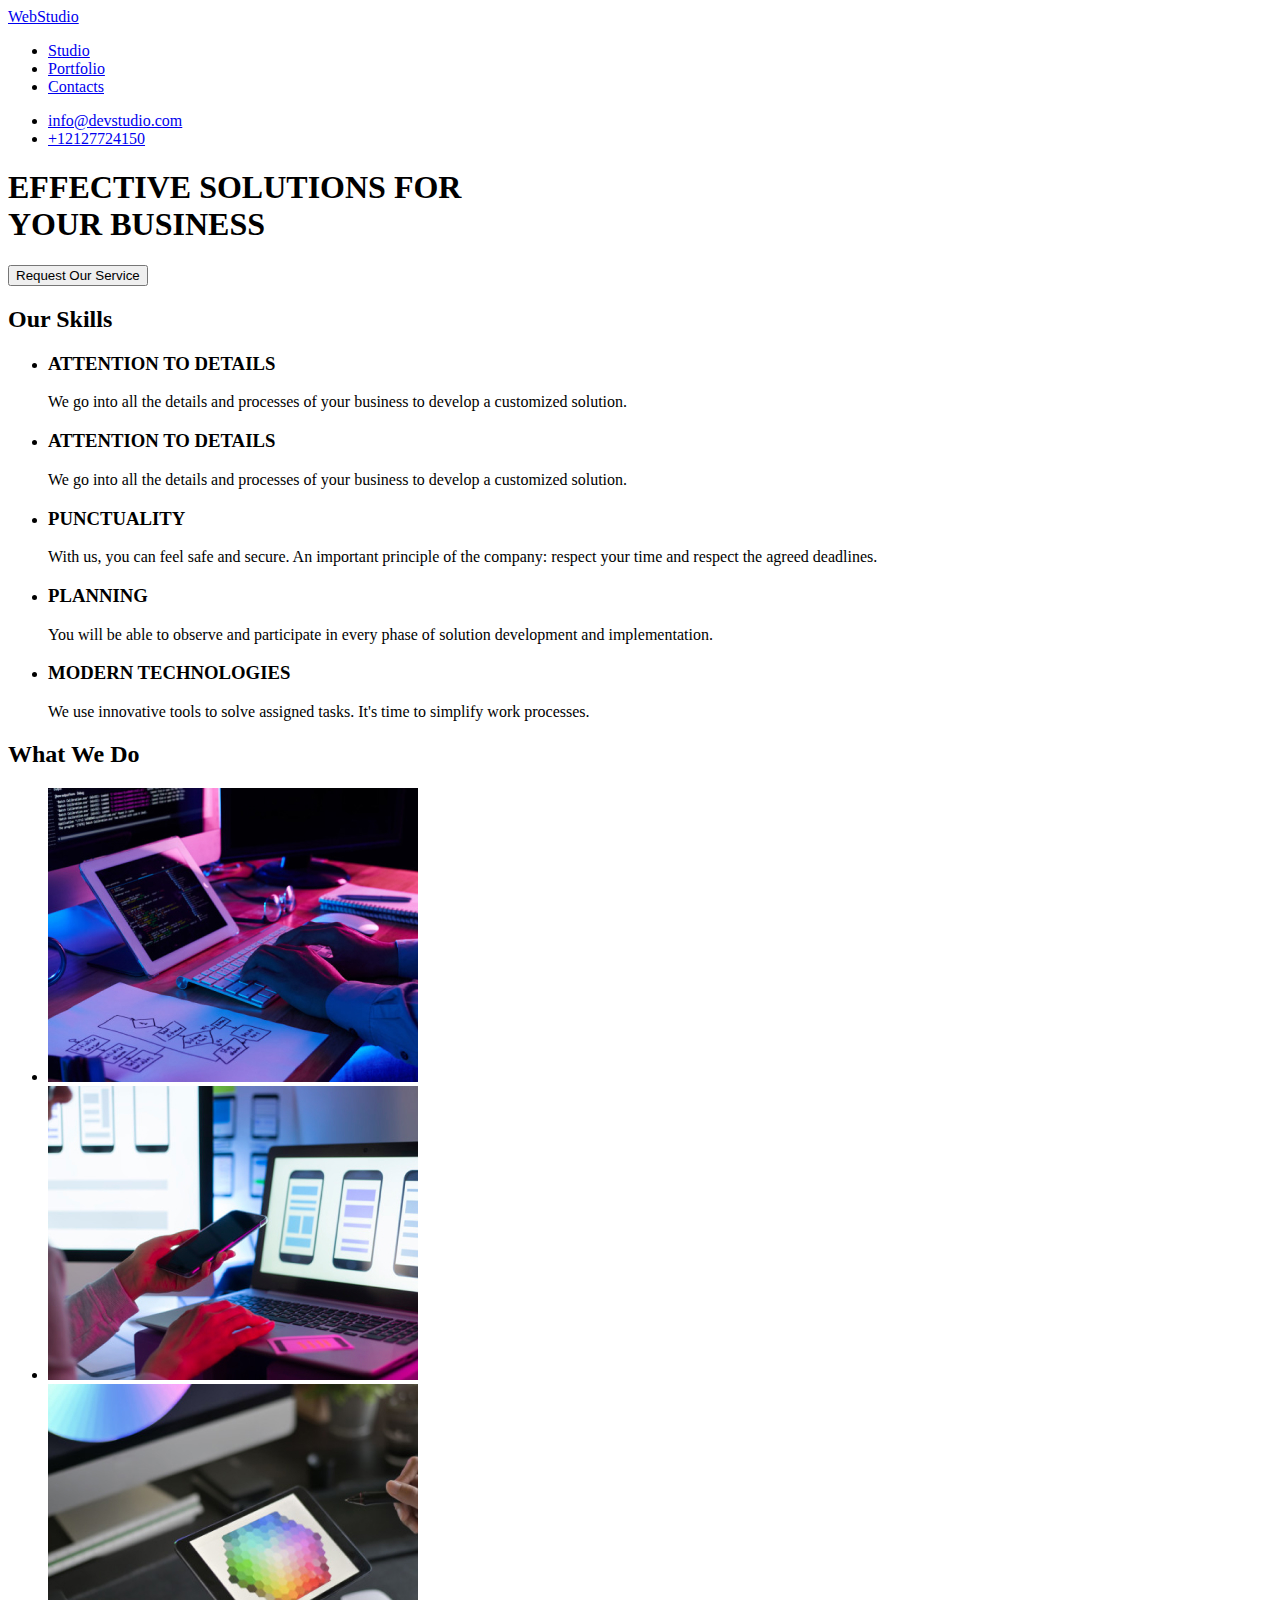
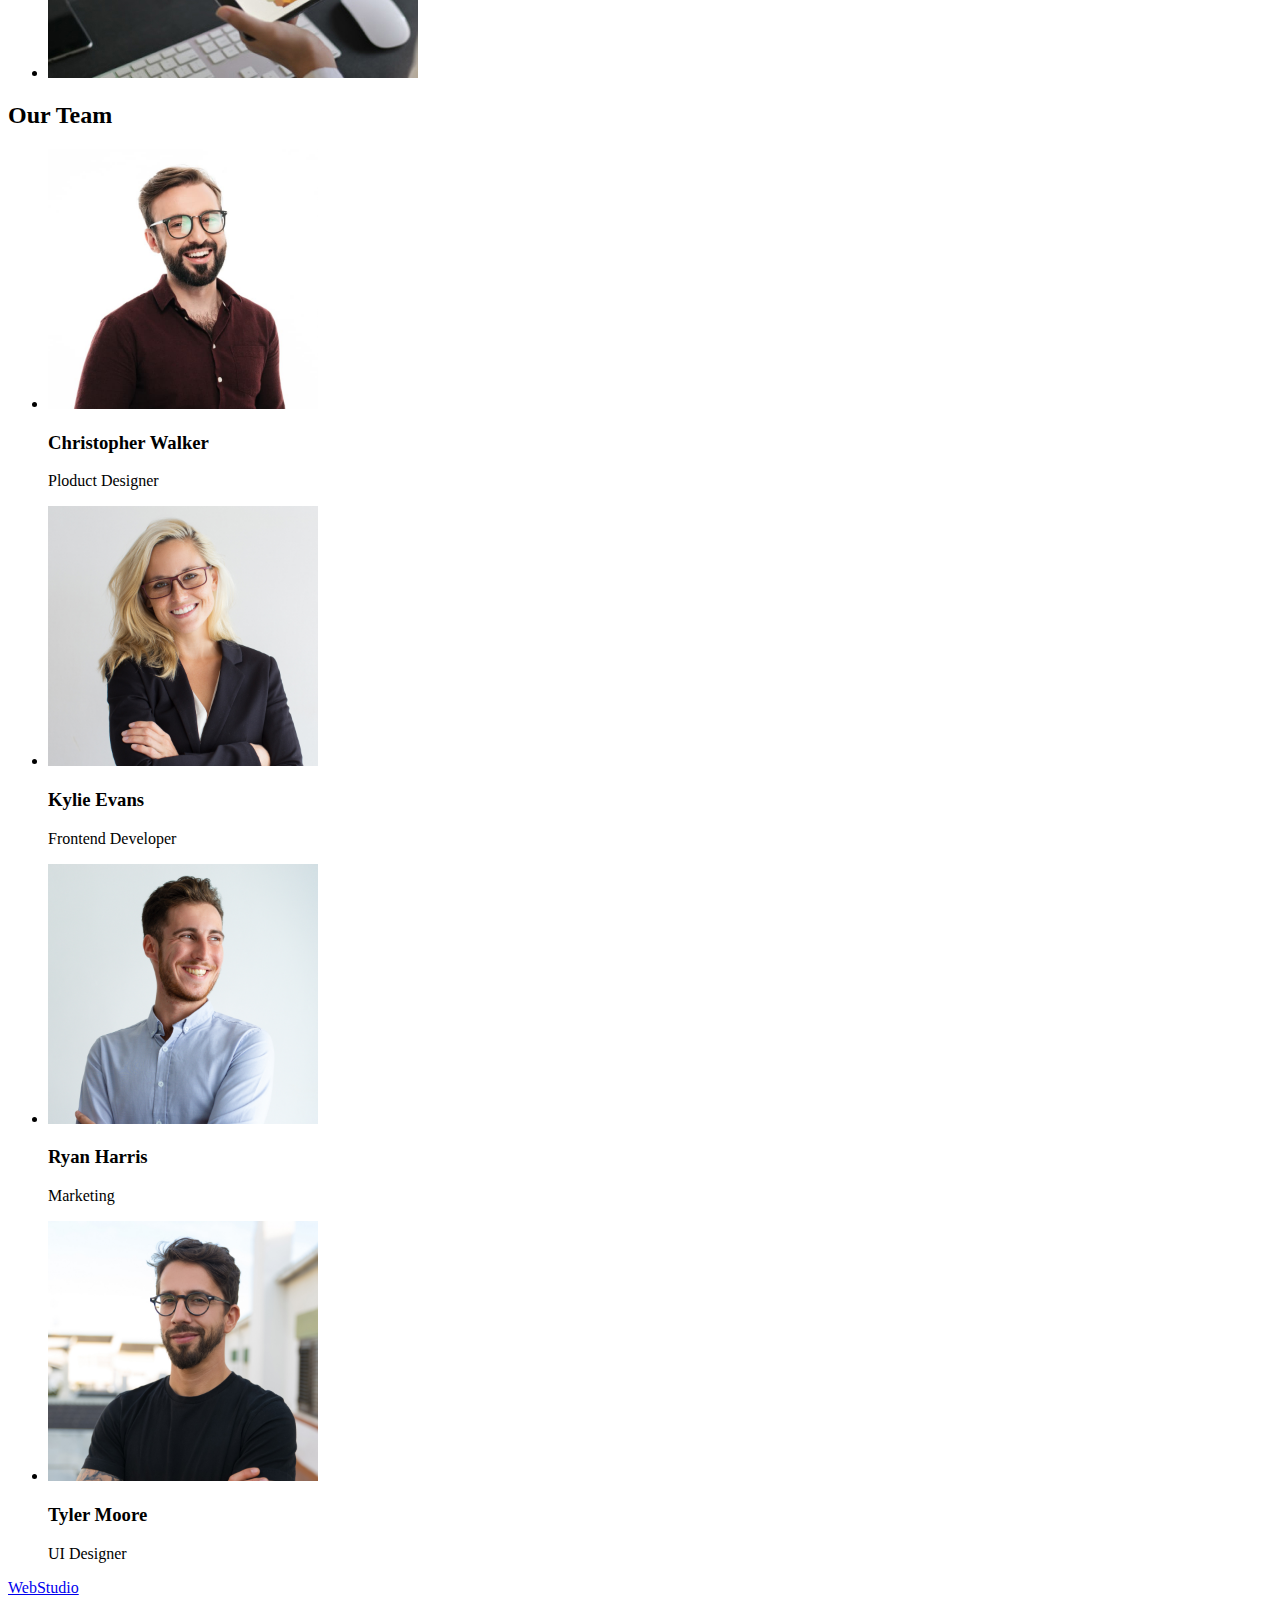
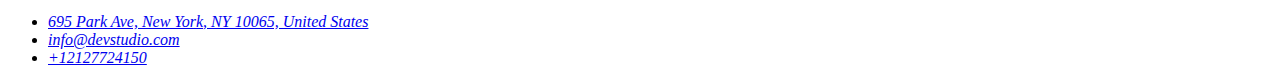
==== index.html @ 0bbe3603 "updated html file" ====
<!DOCTYPE html>
<html lang="en">
  <head>
    <meta charset="UTF-8" />
    <meta http-equiv="X-UA-Compatible" content="IE=edge" />
    <meta name="viewport" content="width=device-width, initial-scale=1.0" />
    <title>Document</title>
  </head>
  <body>
    <header>
      <a href="index.html">WebStudio</a>
      <nav>
        <!-- Navigation to other pages -->
        <ul>
          <li><a href="index.html">Studio</a></li>
          <li><a href="index.html">Portfolio</a></li>
          <li><a href="index.html">Contacts</a></li>
        </ul>
      </nav>
      <ul>
        <li><a href="mailto:info@devstudio.com">info@devstudio.com</a></li>
        <li><a href="tel:+12127724150">+12127724150</a></li>
      </ul>
    </header>
    <main>
      <section>
        <div>
          <h1>
            EFFECTIVE SOLUTIONS FOR <br />
            YOUR BUSINESS
          </h1>
          <button type="button">Request Our Service</button>
        </div>
      </section>
      <section>
        <h2>Our Skills</h2>
        <ul>
          <li>
            <h3>ATTENTION TO DETAILS</h3>
            <p>
              We go into all the details and processes of your business to
              develop a customized solution.
            </p>
          </li>

          <li>
            <h3>ATTENTION TO DETAILS</h3>
            <p>
              We go into all the details and processes of your business to
              develop a customized solution.
            </p>
          </li>
          <li>
            <h3>PUNCTUALITY</h3>
            <p>
              With us, you can feel safe and secure. An important principle of
              the company: respect your time and respect the agreed deadlines.
            </p>
          </li>
          <li>
            <h3>PLANNING</h3>
            <p>
              You will be able to observe and participate in every phase of
              solution development and implementation.
            </p>
          </li>
          <li>
            <h3>MODERN TECHNOLOGIES</h3>
            <p>
              We use innovative tools to solve assigned tasks. It's time to
              simplify work processes.
            </p>
          </li>
        </ul>
      </section>

      <section>
        <h2>What We Do</h2>
        <ul>
          <li><img src="images/img.jpg" alt="coding" width="370" /></li>
          <li><img src="images/box2.jpg" alt="phone testing" width="370" /></li>
          <li><img src="images/box3.jpg" alt="color palete" width="370" /></li>
        </ul>
      </section>

      <section>
        <h2>Our Team</h2>
        <ul>
          <li>
            <img
              src="images/productDesigner.jpg" alt="product designer" width="270"/>
            <h3>Christopher Walker</h3>
            <p>Ploduct Designer</p>
          </li>
          <li>
            <img
              src="images/frontentDev.jpg" alt="frontent developer" width="270"/>
            <h3>Kylie Evans</h3>
            <p>Frontend Developer</p>
          </li>
          <li>
            <img src="images/marketing.jpg" alt="marketing" width="270"/>
            <h3>Ryan Harris</h3>
            <p>Marketing</p>
          </li>
          <li>
            <img src="images/uiDesigner.jpg" alt="UI Designer" width="270"/>
            <h3>Tyler Moore</h3>
            <p>UI Designer</p>
          </li>
        </ul>
      </section>
    </main>
    <footer>
      <a href="index.html">WebStudio</a>
      <address>      
      <ul>
        <li><a href="https://goo.gl/maps/vmdEabcFhvJnFiz56">695 Park Ave, New York, NY 10065, United States</a></li>
        <li><a href="mailto:info@devstudio.com">info@devstudio.com</a></li>
        <li><a href="tel:+12127724150">+12127724150</a></li>
        
      </ul>
      </address>
    </footer>
  </body>
</html>
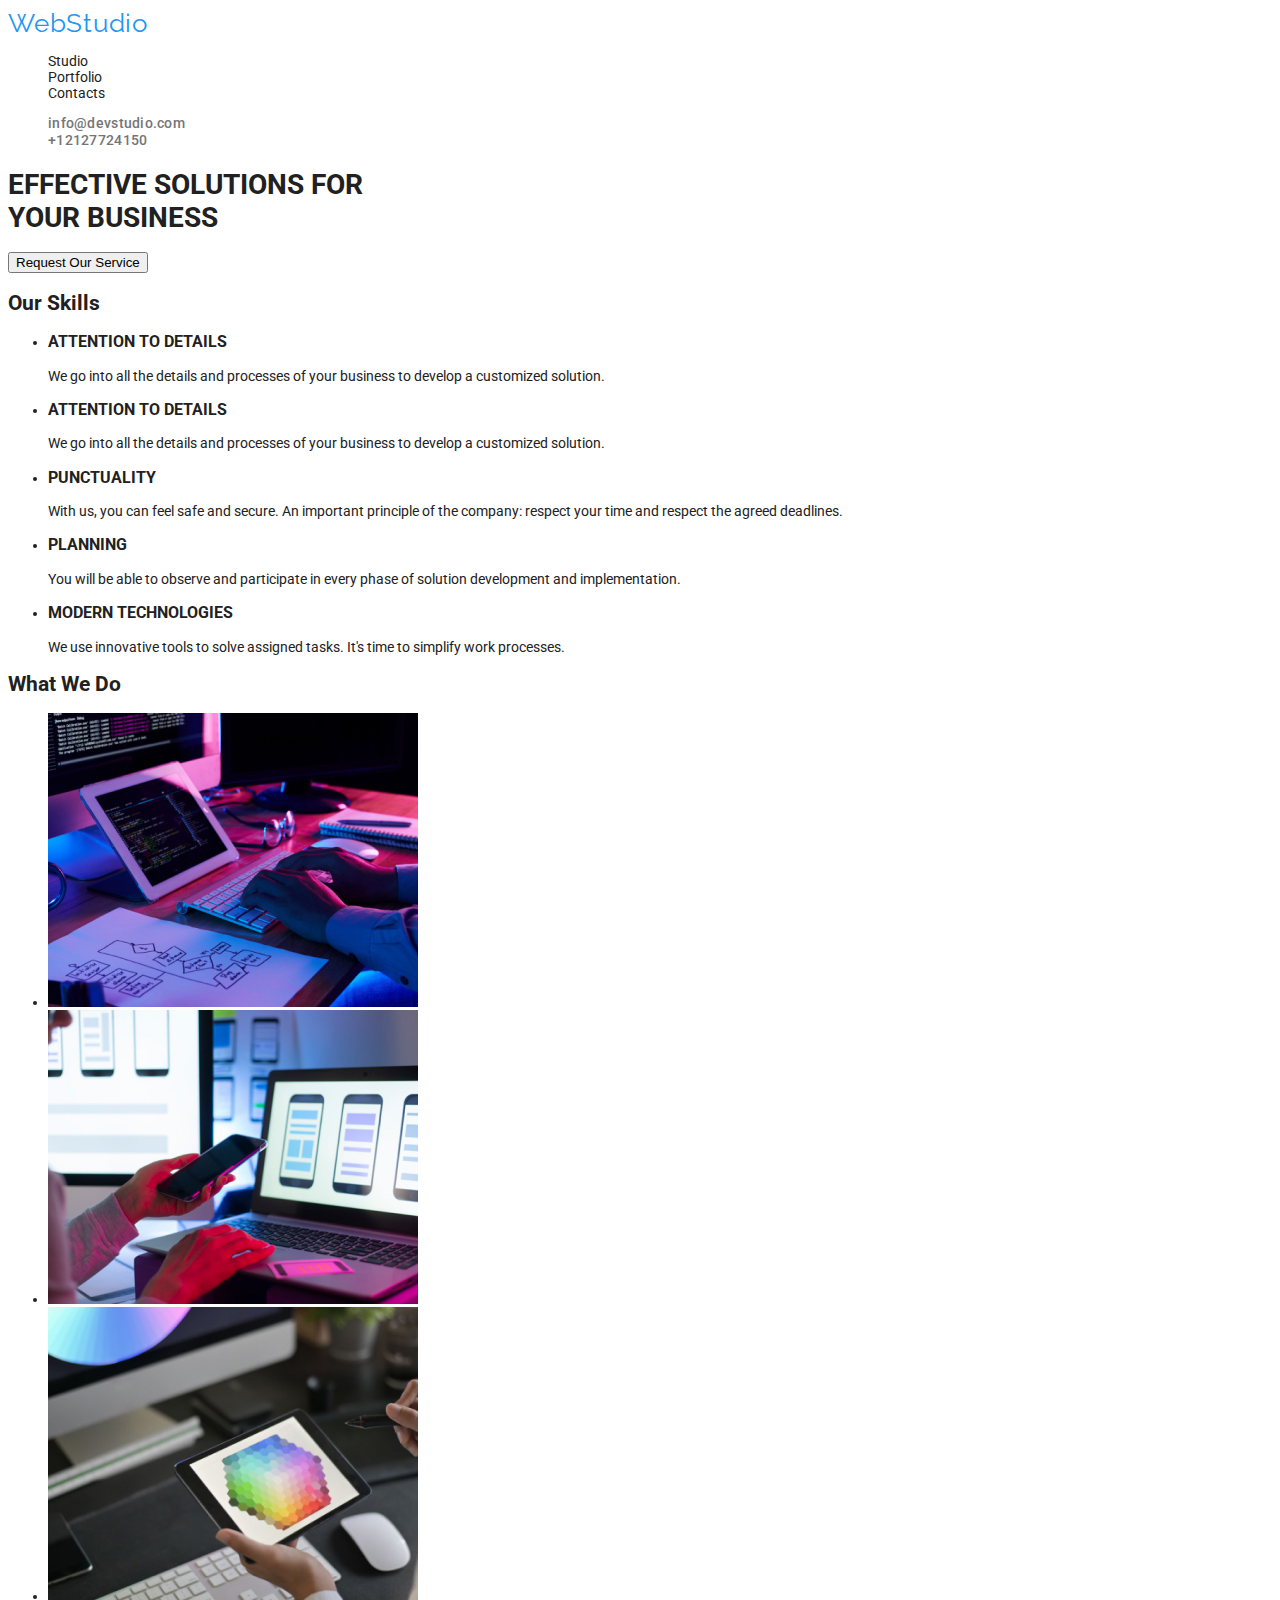
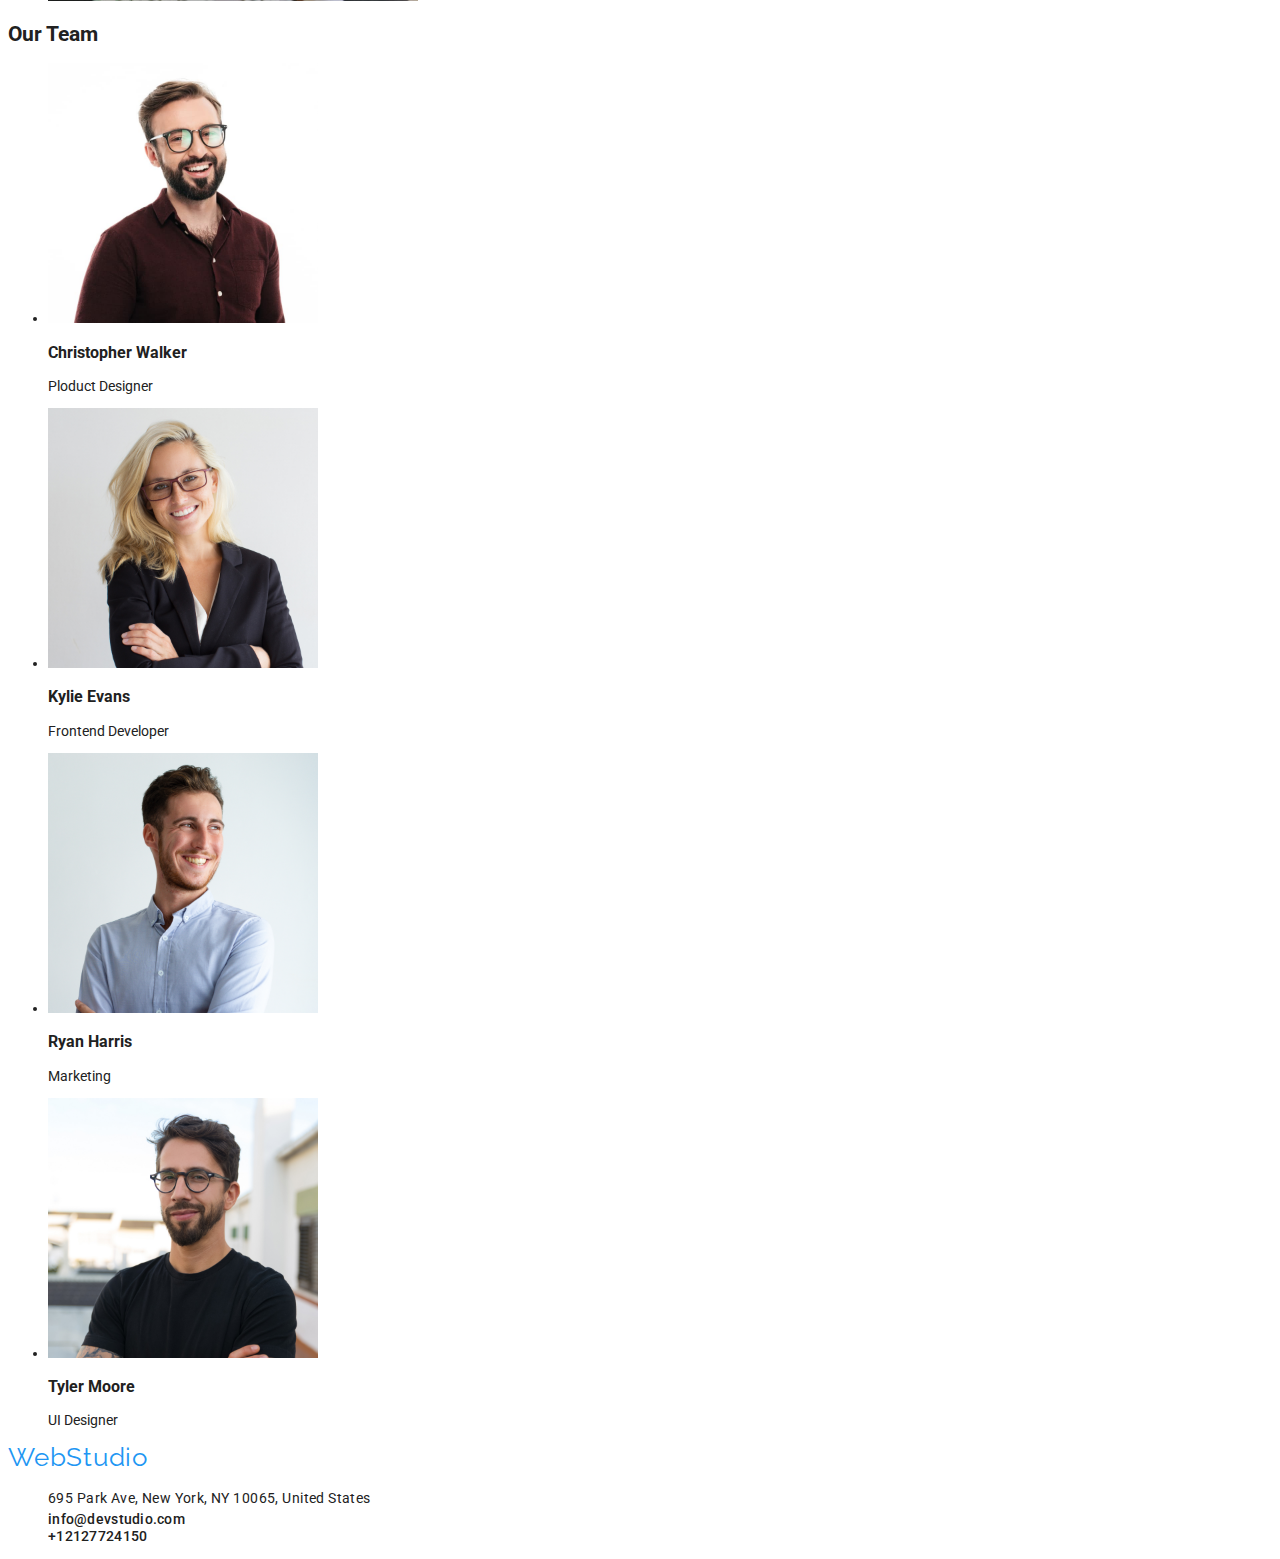
==== commit 2435f89a: "did customizations to css" ====
--- a/index.html
+++ b/index.html
@@ -4,22 +4,23 @@
     <meta charset="UTF-8" />
     <meta http-equiv="X-UA-Compatible" content="IE=edge" />
     <meta name="viewport" content="width=device-width, initial-scale=1.0" />
+    <link rel="stylesheet" href="css/styles.css">
     <title>Document</title>
   </head>
   <body>
     <header>
-      <a href="index.html">WebStudio</a>
+      <a href="index.html" class="webtudio-link">WebStudio</a>
       <nav>
         <!-- Navigation to other pages -->
-        <ul>
-          <li><a href="index.html">Studio</a></li>
-          <li><a href="index.html">Portfolio</a></li>
-          <li><a href="index.html">Contacts</a></li>
+        <ul class="menu">
+          <li><a href="index.html" class="menu-item">Studio</a></li>
+          <li><a href="portfolio.html" rel="noopener norefer" class="menu-item">Portfolio</a></li>
+          <li><a href="index.html" class="menu-item">Contacts</a></li>
         </ul>
       </nav>
-      <ul>
-        <li><a href="mailto:info@devstudio.com">info@devstudio.com</a></li>
-        <li><a href="tel:+12127724150">+12127724150</a></li>
+      <ul class="contact-info">
+        <li><a href="mailto:info@devstudio.com" class="contact-detail email">info@devstudio.com</a></li>
+        <li><a href="tel:+12127724150" class="contact-detail phone-number">+12127724150</a></li>
       </ul>
     </header>
     <main>
@@ -111,13 +112,14 @@
         </ul>
       </section>
     </main>
+
     <footer>
-      <a href="index.html">WebStudio</a>
+      <a href="index.html" class="webtudio-link">WebStudio</a>
       <address>      
-      <ul>
-        <li><a href="https://goo.gl/maps/vmdEabcFhvJnFiz56">695 Park Ave, New York, NY 10065, United States</a></li>
-        <li><a href="mailto:info@devstudio.com">info@devstudio.com</a></li>
-        <li><a href="tel:+12127724150">+12127724150</a></li>
+      <ul class="address-footer">
+        <li><a href="https://goo.gl/maps/vmdEabcFhvJnFiz56" class="address">695 Park Ave, New York, NY 10065, United States</a></li>
+        <li><a href="mailto:info@devstudio.com" class="contact-detail-footer">info@devstudio.com</a></li>
+        <li><a href="tel:+12127724150" class="contact-detail-footer">+12127724150</a></li>
         
       </ul>
       </address>
--- a/css/styles.css
+++ b/css/styles.css
@@ -0,0 +1,104 @@
+@import url('https://fonts.googleapis.com/css2?family=Raleway:wght@700&family=Roboto:wght@400;500;700;900&display=swap');
+
+:root{
+    --main-bg-color: #FFFFFF;
+    --main-color: #212121;
+    --main-heading-color: #FFFFFF;
+    --webstudio-color:#2196F3;
+    --contact-info-header: #757575;
+    --heading-bg-color: #2F303A;
+    --section-titles-color: #212121;
+    --our-team-bg-color: #F5F4FA;
+    --description-color:#757575;
+    --footer-bg-color: #2F303A;
+    --contact-info-footer:rgba(255, 255, 255, 0.6);
+    --address-footer-color: #FFFFFF;
+    --button-bg-color:#F5F4FA; 
+    --active-and-hover-color: #2196F3;
+
+
+
+}
+
+body{
+    background-color: var(--main-bg-color);
+    font-family: 'Roboto',sans-serif;
+    color: var(--main-color);
+    font-size: 14px;
+}
+
+/* MARK - header styling */
+
+.webtudio-link{
+    color: var(--webstudio-color);
+    text-decoration: none;
+    font-family: 'Raleway',sans-serif;
+    font-size: 26px;
+    line-height: 1.19;
+    letter-spacing: 0.03em;
+}
+.menu,
+.contact-info{
+    list-style-type: none;
+}
+.menu-item{
+    cursor: pointer;
+    text-decoration: none;
+    color: var(--main-color);
+}
+.menu-item:hover,
+.menu-item:active{
+    color: var(--active-and-hover-color);
+    font-weight: 500;
+    font-size: 14px;
+    line-height: 1.14;
+    letter-spacing: 0.02em;
+}
+.contact-detail{
+    text-decoration: none;
+    color: var(--contact-info-header);
+    font-weight: 500;
+    line-height: 1.14;
+    letter-spacing: 0.02em;
+}
+.contact-detail:hover{
+    color: var(--active-and-hover-color);
+}
+
+/* MARK - main styling */
+
+
+
+
+
+
+/* MARK - footer styling */
+
+.address-footer{
+    list-style-type: none;
+}
+
+/* I will keep the color of the address and contact dark so far becasue the bg color that I have now and the text color are both white..*/
+.address{
+    text-decoration: none;
+    font-weight: 400;
+    font-size: 14px;
+    line-height: 1.71;
+    letter-spacing: 0.03em;
+    color: var(--main-color);
+    font-style: normal;
+}
+
+.contact-detail-footer{
+    text-decoration: none;
+    color: var(--main-color);
+    font-weight: 500;
+    font-style: normal;
+    line-height: 1.14;
+    letter-spacing: 0.02em;
+
+}
+.contact-detail-footer:hover,
+.contact-detail-footer:active{
+    color: var(--active-and-hover-color);
+}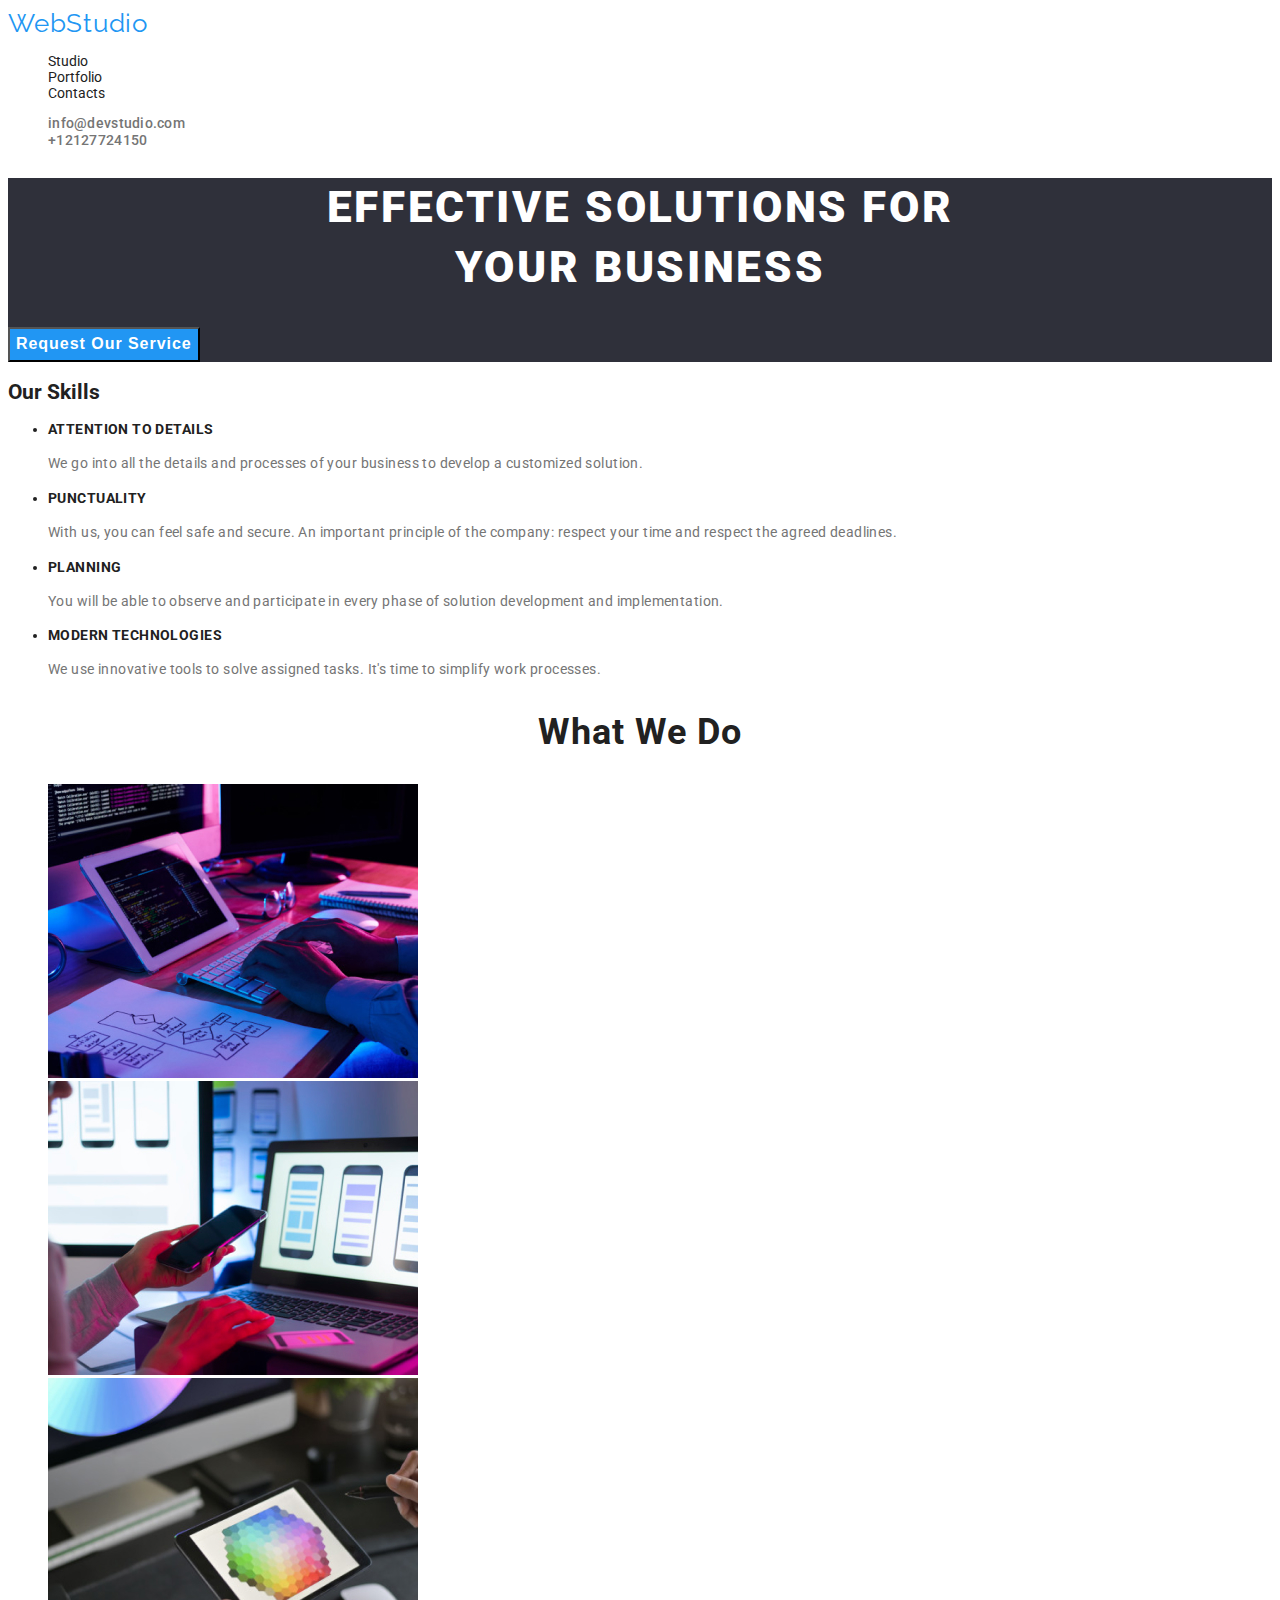
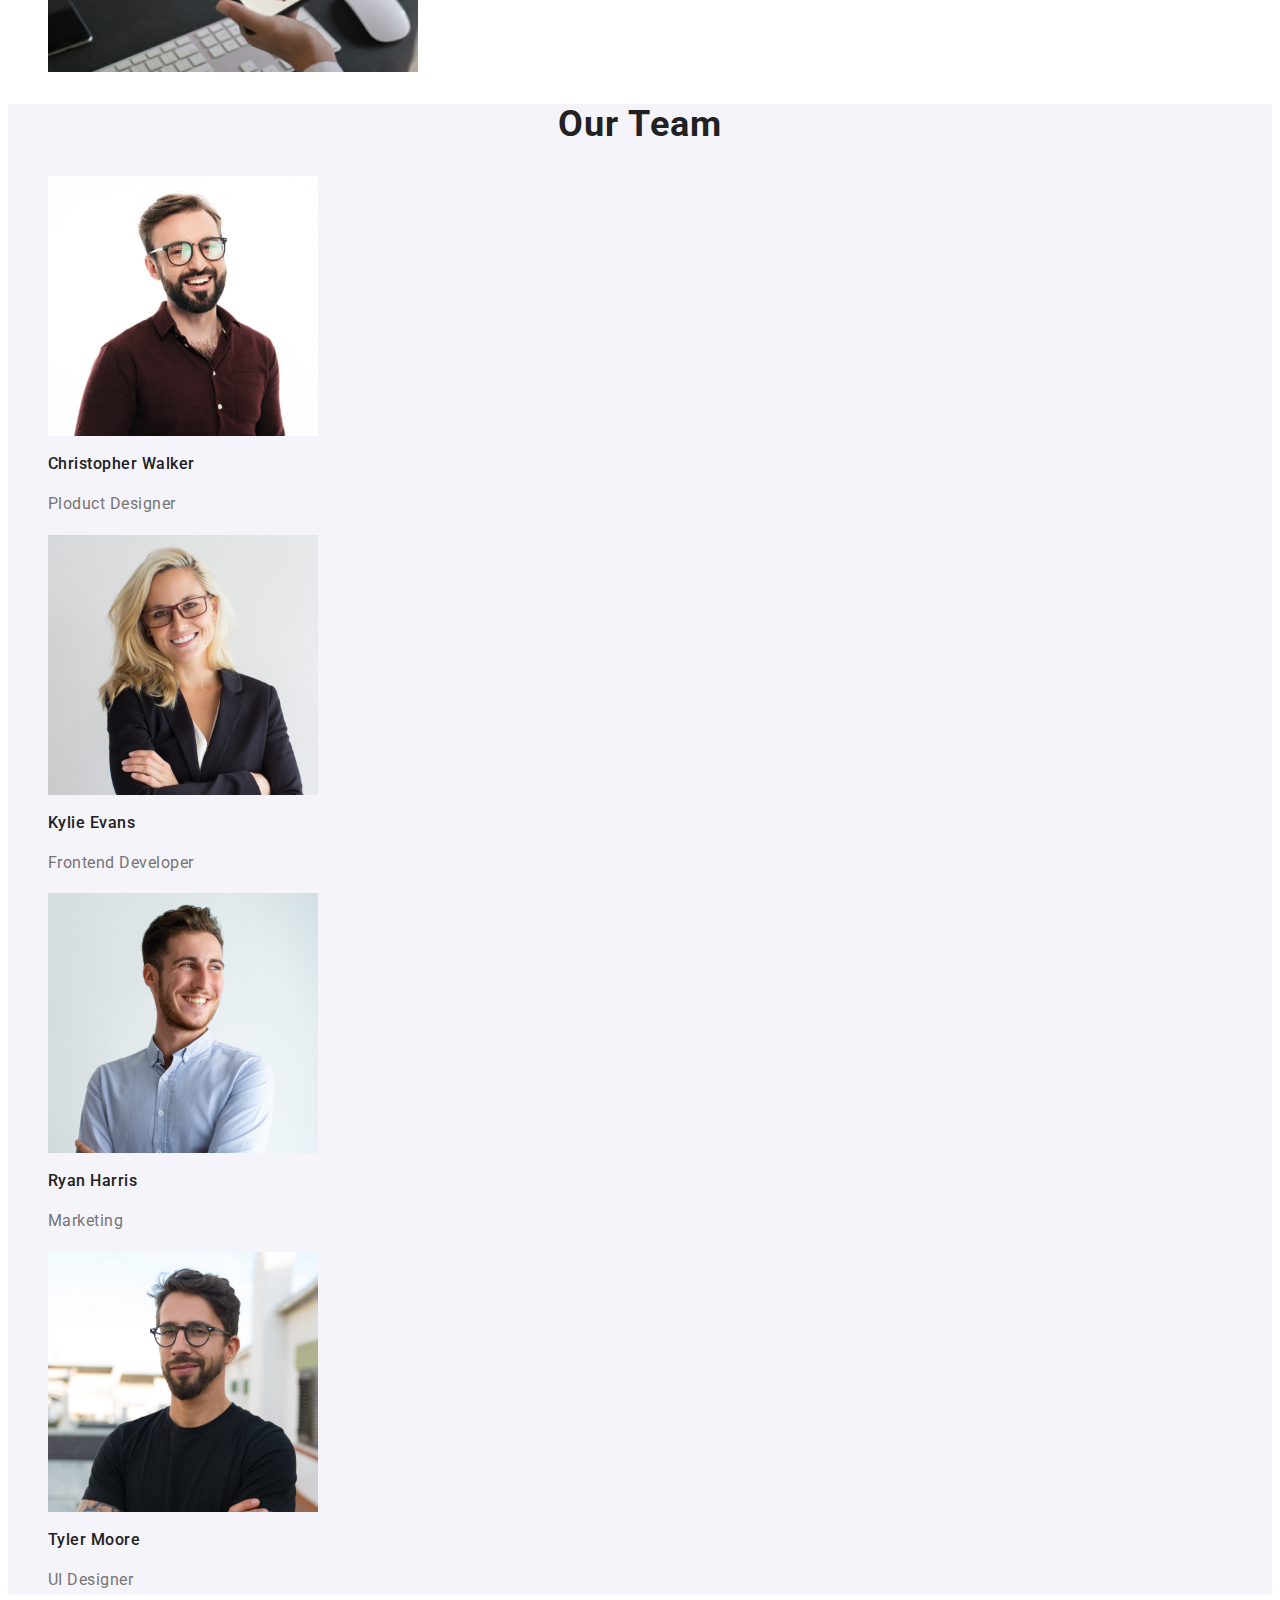
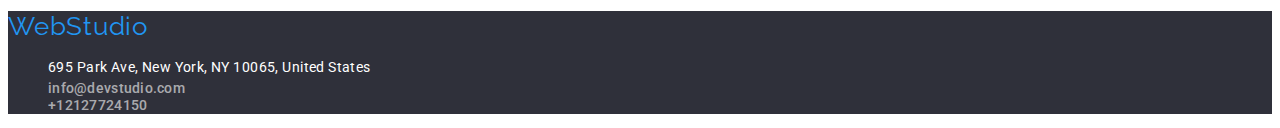
==== commit d070fb83: "css styling" ====
--- a/index.html
+++ b/index.html
@@ -25,49 +25,41 @@
     </header>
     <main>
       <section>
-        <div>
-          <h1>
+        <div class="title-div">
+          <h1 class="effective-solution-title">
             EFFECTIVE SOLUTIONS FOR <br />
             YOUR BUSINESS
           </h1>
-          <button type="button">Request Our Service</button>
+          <button type="button" class="request-our-service-button">Request Our Service</button>
         </div>
       </section>
-      <section>
+      <section class="our-skills-section">
         <h2>Our Skills</h2>
         <ul>
           <li>
-            <h3>ATTENTION TO DETAILS</h3>
-            <p>
-              We go into all the details and processes of your business to
-              develop a customized solution.
-            </p>
-          </li>
-
-          <li>
-            <h3>ATTENTION TO DETAILS</h3>
-            <p>
+            <h3 class="skills-title">ATTENTION TO DETAILS</h3>
+            <p class="skills-description">
               We go into all the details and processes of your business to
               develop a customized solution.
             </p>
           </li>
           <li>
-            <h3>PUNCTUALITY</h3>
-            <p>
+            <h3 class="skills-title">PUNCTUALITY</h3>
+            <p class="skills-description">
               With us, you can feel safe and secure. An important principle of
               the company: respect your time and respect the agreed deadlines.
             </p>
           </li>
           <li>
-            <h3>PLANNING</h3>
-            <p>
+            <h3 class="skills-title">PLANNING</h3>
+            <p class="skills-description">
               You will be able to observe and participate in every phase of
               solution development and implementation.
             </p>
           </li>
           <li>
-            <h3>MODERN TECHNOLOGIES</h3>
-            <p>
+            <h3 class="skills-title">MODERN TECHNOLOGIES</h3>
+            <p class="skills-description">
               We use innovative tools to solve assigned tasks. It's time to
               simplify work processes.
             </p>
@@ -76,44 +68,44 @@
       </section>
 
       <section>
-        <h2>What We Do</h2>
-        <ul>
+        <h2 class="what-we-do-title">What We Do</h2>
+        <ul class="what-we-do-images">
           <li><img src="images/img.jpg" alt="coding" width="370" /></li>
           <li><img src="images/box2.jpg" alt="phone testing" width="370" /></li>
           <li><img src="images/box3.jpg" alt="color palete" width="370" /></li>
         </ul>
       </section>
 
-      <section>
-        <h2>Our Team</h2>
-        <ul>
+      <section class="our-team-section">
+        <h2 class="our-team">Our Team</h2>
+        <ul class="our-team-list">
           <li>
             <img
               src="images/productDesigner.jpg" alt="product designer" width="270"/>
-            <h3>Christopher Walker</h3>
-            <p>Ploduct Designer</p>
+            <h3 class="team-member-name">Christopher Walker</h3>
+            <p class="profession">Ploduct Designer</p>
           </li>
           <li>
             <img
               src="images/frontentDev.jpg" alt="frontent developer" width="270"/>
-            <h3>Kylie Evans</h3>
-            <p>Frontend Developer</p>
+            <h3 class="team-member-name">Kylie Evans</h3>
+            <p class="profession">Frontend Developer</p>
           </li>
           <li>
             <img src="images/marketing.jpg" alt="marketing" width="270"/>
-            <h3>Ryan Harris</h3>
-            <p>Marketing</p>
+            <h3 class="team-member-name">Ryan Harris</h3>
+            <p class="profession">Marketing</p>
           </li>
           <li>
             <img src="images/uiDesigner.jpg" alt="UI Designer" width="270"/>
-            <h3>Tyler Moore</h3>
-            <p>UI Designer</p>
+            <h3 class="team-member-name">Tyler Moore</h3>
+            <p class="profession">UI Designer</p>
           </li>
         </ul>
       </section>
     </main>
 
-    <footer>
+    <footer class="footer">
       <a href="index.html" class="webtudio-link">WebStudio</a>
       <address>      
       <ul class="address-footer">
--- a/css/styles.css
+++ b/css/styles.css
@@ -5,6 +5,7 @@
     --main-color: #212121;
     --main-heading-color: #FFFFFF;
     --webstudio-color:#2196F3;
+    --request-studio-color:#FFFFFF;
     --contact-info-header: #757575;
     --heading-bg-color: #2F303A;
     --section-titles-color: #212121;
@@ -15,8 +16,7 @@
     --address-footer-color: #FFFFFF;
     --button-bg-color:#F5F4FA; 
     --active-and-hover-color: #2196F3;
-
-
+    --white-text-color: #FFFFFF;
 
 }
 
@@ -66,39 +66,152 @@
 }
 
 /* MARK - main styling */
-
-
-
-
+.title-div{
+    background-color: var(--heading-bg-color);
+}
+.effective-solution-title {
+    /* color: var(--main-heading-color) */
+    font-weight: 900;
+    font-size: 44px;
+    line-height: 1.36;
+    text-align: center;
+    letter-spacing: 0.06em;
+    text-transform: uppercase;
+    color: var(--main-heading-color);
+}
+
+.request-our-service-button {
+    font-weight: 700;
+    font-size: 16px;
+    line-height: 1.8;
+    text-align: center;
+    letter-spacing: 0.06em;
+    background-color: var(--webstudio-color);
+    color: var(--request-studio-color);
+}
+
+.request-our-service-button:hover {
+    cursor: pointer;
+}
+
+.skills-title {
+    font-weight: 700;
+    font-size: 14px;
+    line-height: 1.14;
+    letter-spacing: 0.03em;
+    text-transform: uppercase;
+
+}
+
+.skills-description {
+    font-weight: 400;
+    font-size: 14px;
+    line-height: 1.7;
+    letter-spacing: 0.03em;
+    color: var(--description-color);
+}
+
+.what-we-do-title,
+.our-team{
+    font-weight: 700;
+    font-size: 36px;
+    line-height: 1.16;
+    text-align: center;
+    letter-spacing: 0.03em;
+}
+.what-we-do-images{
+    list-style-type: none;
+}
+
+.our-team-section{
+    background-color: var(--our-team-bg-color);
+}
+.our-team-list{
+    list-style-type: none;
+}
+
+.team-member-name{
+    font-weight: 500;
+    font-size: 16px;
+    line-height: 1.18;
+    letter-spacing: 0.03em;
+}
+.profession{
+    font-weight: 400;
+    font-size: 16px;
+    line-height: 1.8;
+    letter-spacing: 0.03em;
+    color: var(--description-color)
+}
 
 
 /* MARK - footer styling */
-
+.footer{
+    background-color: var(--footer-bg-color);
+}
 .address-footer{
     list-style-type: none;
 }
 
-/* I will keep the color of the address and contact dark so far becasue the bg color that I have now and the text color are both white..*/
 .address{
     text-decoration: none;
     font-weight: 400;
     font-size: 14px;
     line-height: 1.71;
     letter-spacing: 0.03em;
-    color: var(--main-color);
+    color: var(--address-footer-color);
     font-style: normal;
 }
 
 .contact-detail-footer{
     text-decoration: none;
-    color: var(--main-color);
     font-weight: 500;
     font-style: normal;
     line-height: 1.14;
     letter-spacing: 0.02em;
+    color: var(--contact-info-footer);
 
 }
 .contact-detail-footer:hover,
 .contact-detail-footer:active{
     color: var(--active-and-hover-color);
+}
+
+
+/* MARK -> PORTFOLIO PAGE */
+
+
+.button-choices{
+    list-style-type: none;
+}
+
+.button-item{
+    background-color: var(--button-bg-color);
+    font-style: normal;
+    font-weight: 500;
+    font-size: 16px;
+    line-height: 1.62;
+    text-align: center;
+    letter-spacing: 0.03em;
+}
+.button-item:hover{
+    background-color: var(--active-and-hover-color);
+    color: var(--white-text-color);
+}
+.projects{
+    list-style-type: none;
+}
+
+.project-example{
+    font-weight: 700;
+    font-size: 18px;
+    line-height: 2;
+    letter-spacing: 0.06em;
+}
+.project-title {
+    font-weight: 400;
+    font-size: 16px;
+    line-height: 1.87;
+    letter-spacing: 0.03em;
+    color: var(--description-color);
 }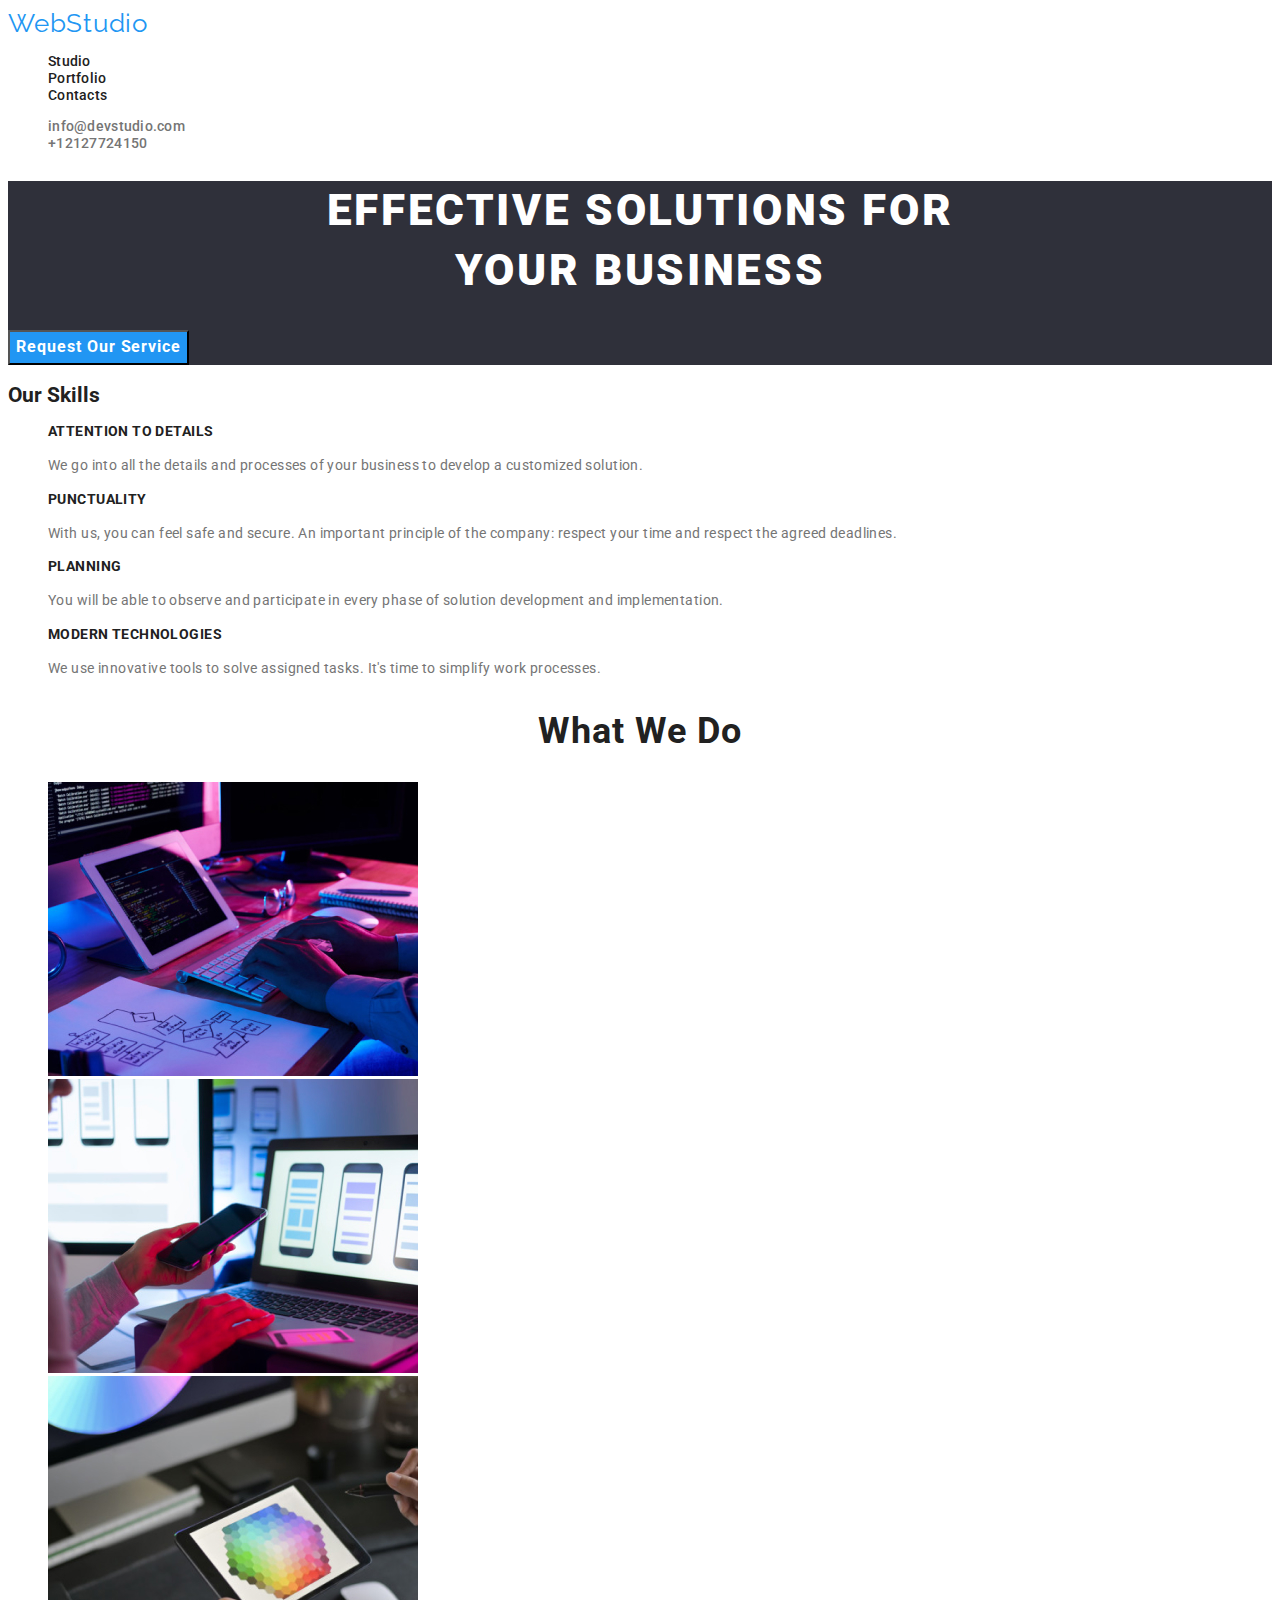
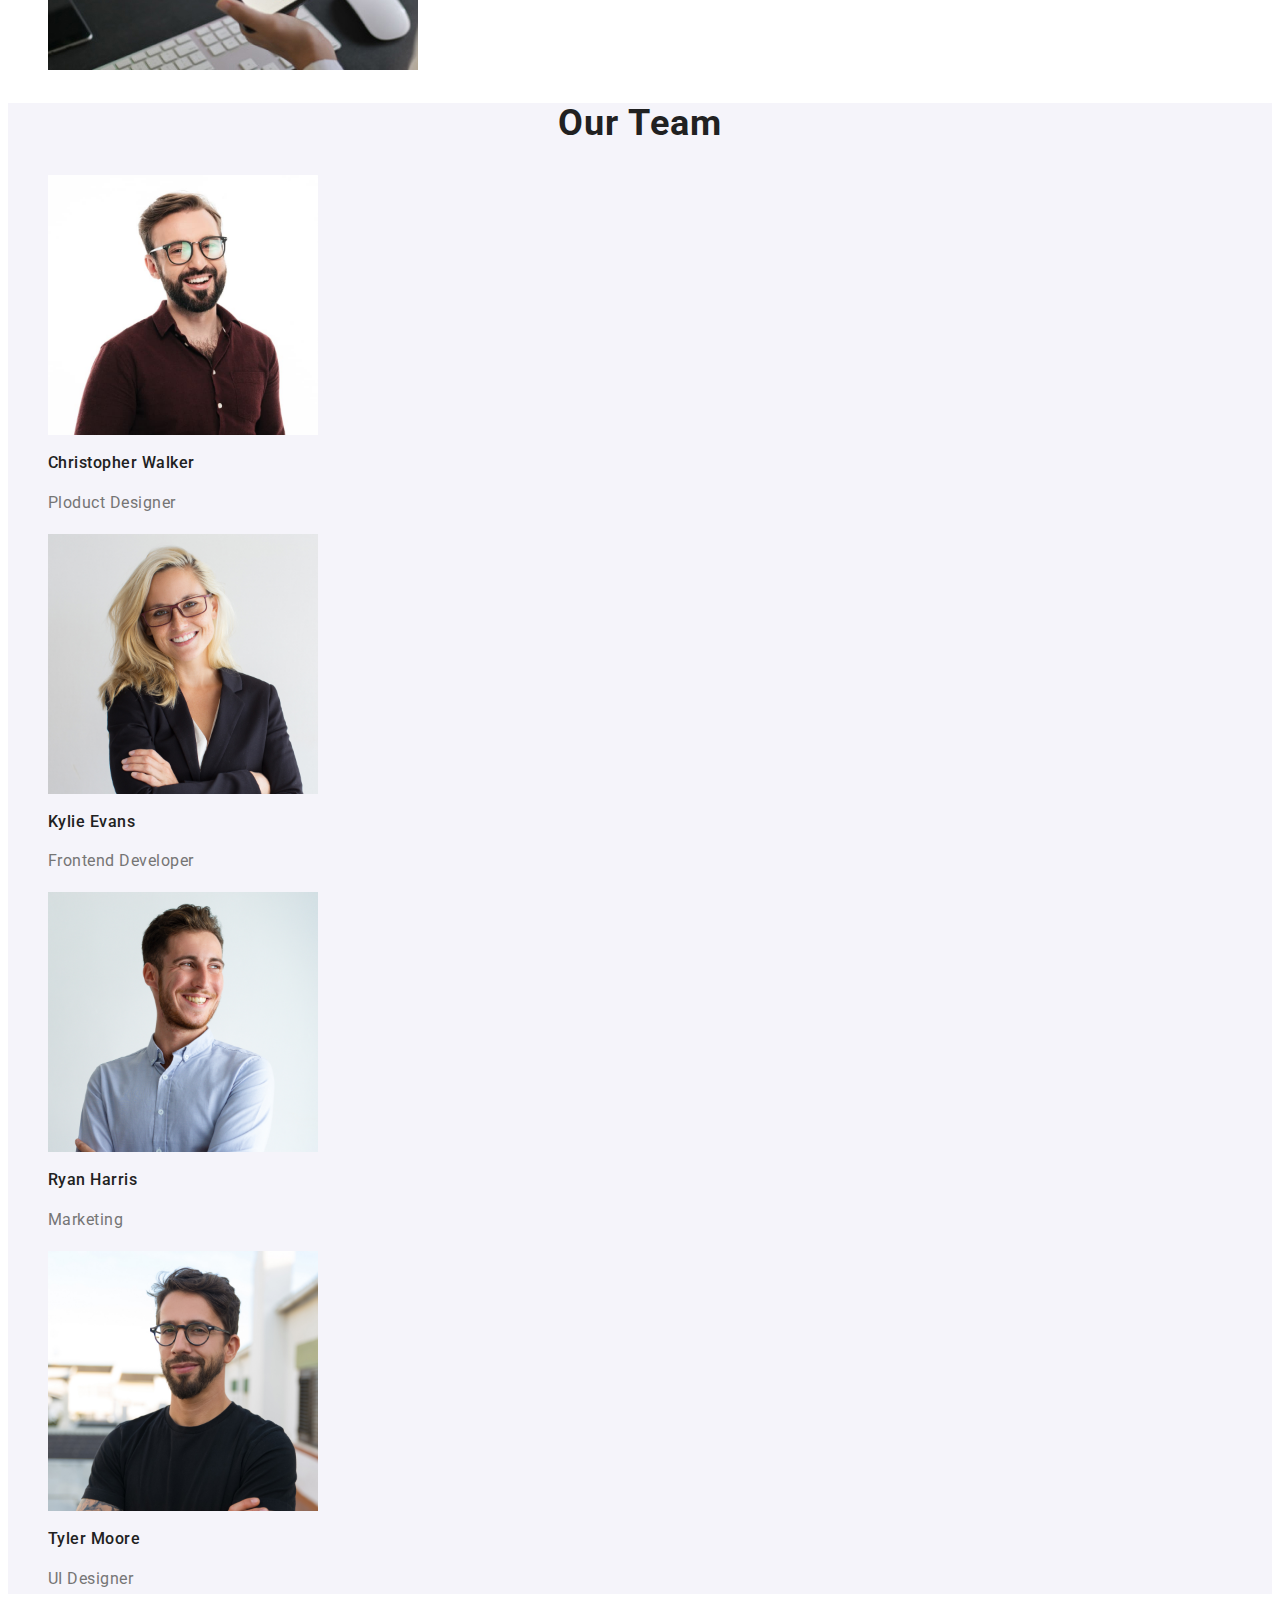
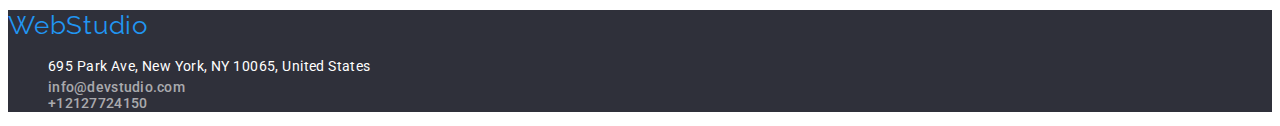
==== commit b46263c6: "link" ====
--- a/index.html
+++ b/index.html
@@ -13,9 +13,9 @@
       <nav>
         <!-- Navigation to other pages -->
         <ul class="menu">
-          <li><a href="index.html" class="menu-item">Studio</a></li>
-          <li><a href="portfolio.html" rel="noopener norefer" class="menu-item">Portfolio</a></li>
-          <li><a href="index.html" class="menu-item">Contacts</a></li>
+          <li class="nav-link-current"><a href="index.html" class="menu-item">Studio</a></li>
+          <li class="nav-link-current"><a href="portfolio.html" rel="noopener norefer" class="menu-item">Portfolio</a></li>
+          <li class="nav-link-current"><a href="index.html" class="menu-item">Contacts</a></li>
         </ul>
       </nav>
       <ul class="contact-info">
--- a/css/styles.css
+++ b/css/styles.css
@@ -25,6 +25,10 @@
     font-family: 'Roboto',sans-serif;
     color: var(--main-color);
     font-size: 14px;
+    font-weight: 400;
+}
+ul{
+    list-style-type: none;
 }
 
 /* MARK - header styling */
@@ -37,31 +41,34 @@
     line-height: 1.19;
     letter-spacing: 0.03em;
 }
-.menu,
-.contact-info{
-    list-style-type: none;
-}
+
 .menu-item{
     cursor: pointer;
     text-decoration: none;
     color: var(--main-color);
+    font-weight: 500;
+    font-size: 14px;
+    line-height: 1.14;
+    letter-spacing: 0.02em;
 }
 .menu-item:hover,
-.menu-item:active{
-    color: var(--active-and-hover-color);
-    font-weight: 500;
-    font-size: 14px;
+.menu-item:focus{
+    color: var(--active-and-hover-color);
+   
+}
+.nav-link-current:active{
+    color: var(--active-and-hover-color);
+}
+
+.contact-detail{
+    text-decoration: none;
+    color: var(--contact-info-header);
+    font-weight: 500;
     line-height: 1.14;
     letter-spacing: 0.02em;
 }
-.contact-detail{
-    text-decoration: none;
-    color: var(--contact-info-header);
-    font-weight: 500;
-    line-height: 1.14;
-    letter-spacing: 0.02em;
-}
-.contact-detail:hover{
+.contact-detail:hover,
+.contact-detail:focus{
     color: var(--active-and-hover-color);
 }
 
@@ -81,6 +88,7 @@
 }
 
 .request-our-service-button {
+    font-family: 'Roboto', sans-serif;
     font-weight: 700;
     font-size: 16px;
     line-height: 1.8;
@@ -90,7 +98,8 @@
     color: var(--request-studio-color);
 }
 
-.request-our-service-button:hover {
+.request-our-service-button:hover,
+.request-our-service-button:focus{
     cursor: pointer;
 }
 
@@ -104,7 +113,7 @@
 }
 
 .skills-description {
-    font-weight: 400;
+    
     font-size: 14px;
     line-height: 1.7;
     letter-spacing: 0.03em;
@@ -112,23 +121,20 @@
 }
 
 .what-we-do-title,
-.our-team{
+.our-team,
+.portfolio-projects-title{
     font-weight: 700;
     font-size: 36px;
     line-height: 1.16;
     text-align: center;
     letter-spacing: 0.03em;
 }
-.what-we-do-images{
-    list-style-type: none;
-}
+
 
 .our-team-section{
     background-color: var(--our-team-bg-color);
 }
-.our-team-list{
-    list-style-type: none;
-}
+
 
 .team-member-name{
     font-weight: 500;
@@ -137,7 +143,7 @@
     letter-spacing: 0.03em;
 }
 .profession{
-    font-weight: 400;
+   
     font-size: 16px;
     line-height: 1.8;
     letter-spacing: 0.03em;
@@ -149,13 +155,10 @@
 .footer{
     background-color: var(--footer-bg-color);
 }
-.address-footer{
-    list-style-type: none;
-}
+
 
 .address{
     text-decoration: none;
-    font-weight: 400;
     font-size: 14px;
     line-height: 1.71;
     letter-spacing: 0.03em;
@@ -173,7 +176,8 @@
 
 }
 .contact-detail-footer:hover,
-.contact-detail-footer:active{
+.contact-detail-footer:active,
+.contact-detail-footer:focus{
     color: var(--active-and-hover-color);
 }
 
@@ -181,25 +185,21 @@
 /* MARK -> PORTFOLIO PAGE */
 
 
-.button-choices{
-    list-style-type: none;
-}
 
 .button-item{
     background-color: var(--button-bg-color);
-    font-style: normal;
+    font-family: 'Roboto', sans-serif;
     font-weight: 500;
     font-size: 16px;
     line-height: 1.62;
     text-align: center;
     letter-spacing: 0.03em;
 }
-.button-item:hover{
+.button-item:hover,
+.button-item:focus{
     background-color: var(--active-and-hover-color);
     color: var(--white-text-color);
-}
-.projects{
-    list-style-type: none;
+    cursor: pointer;
 }
 
 .project-example{
@@ -209,7 +209,6 @@
     letter-spacing: 0.06em;
 }
 .project-title {
-    font-weight: 400;
     font-size: 16px;
     line-height: 1.87;
     letter-spacing: 0.03em;
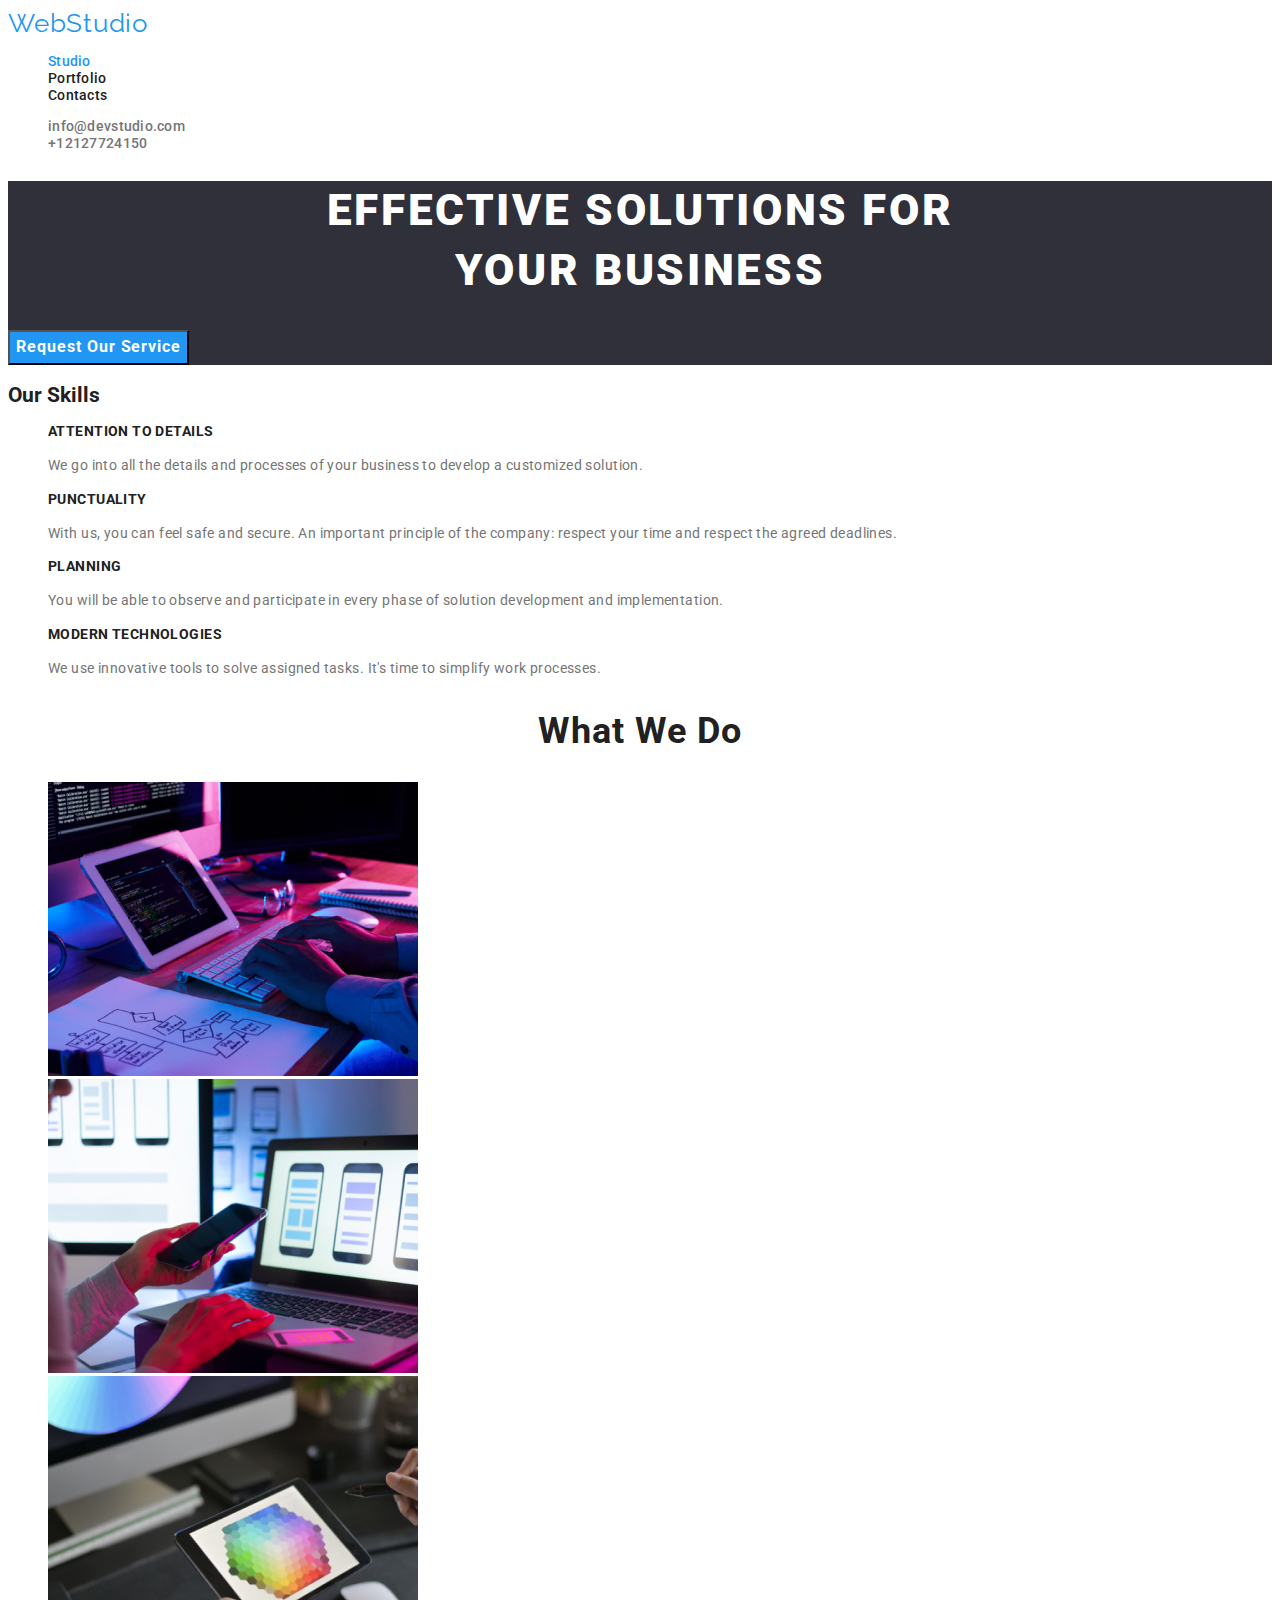
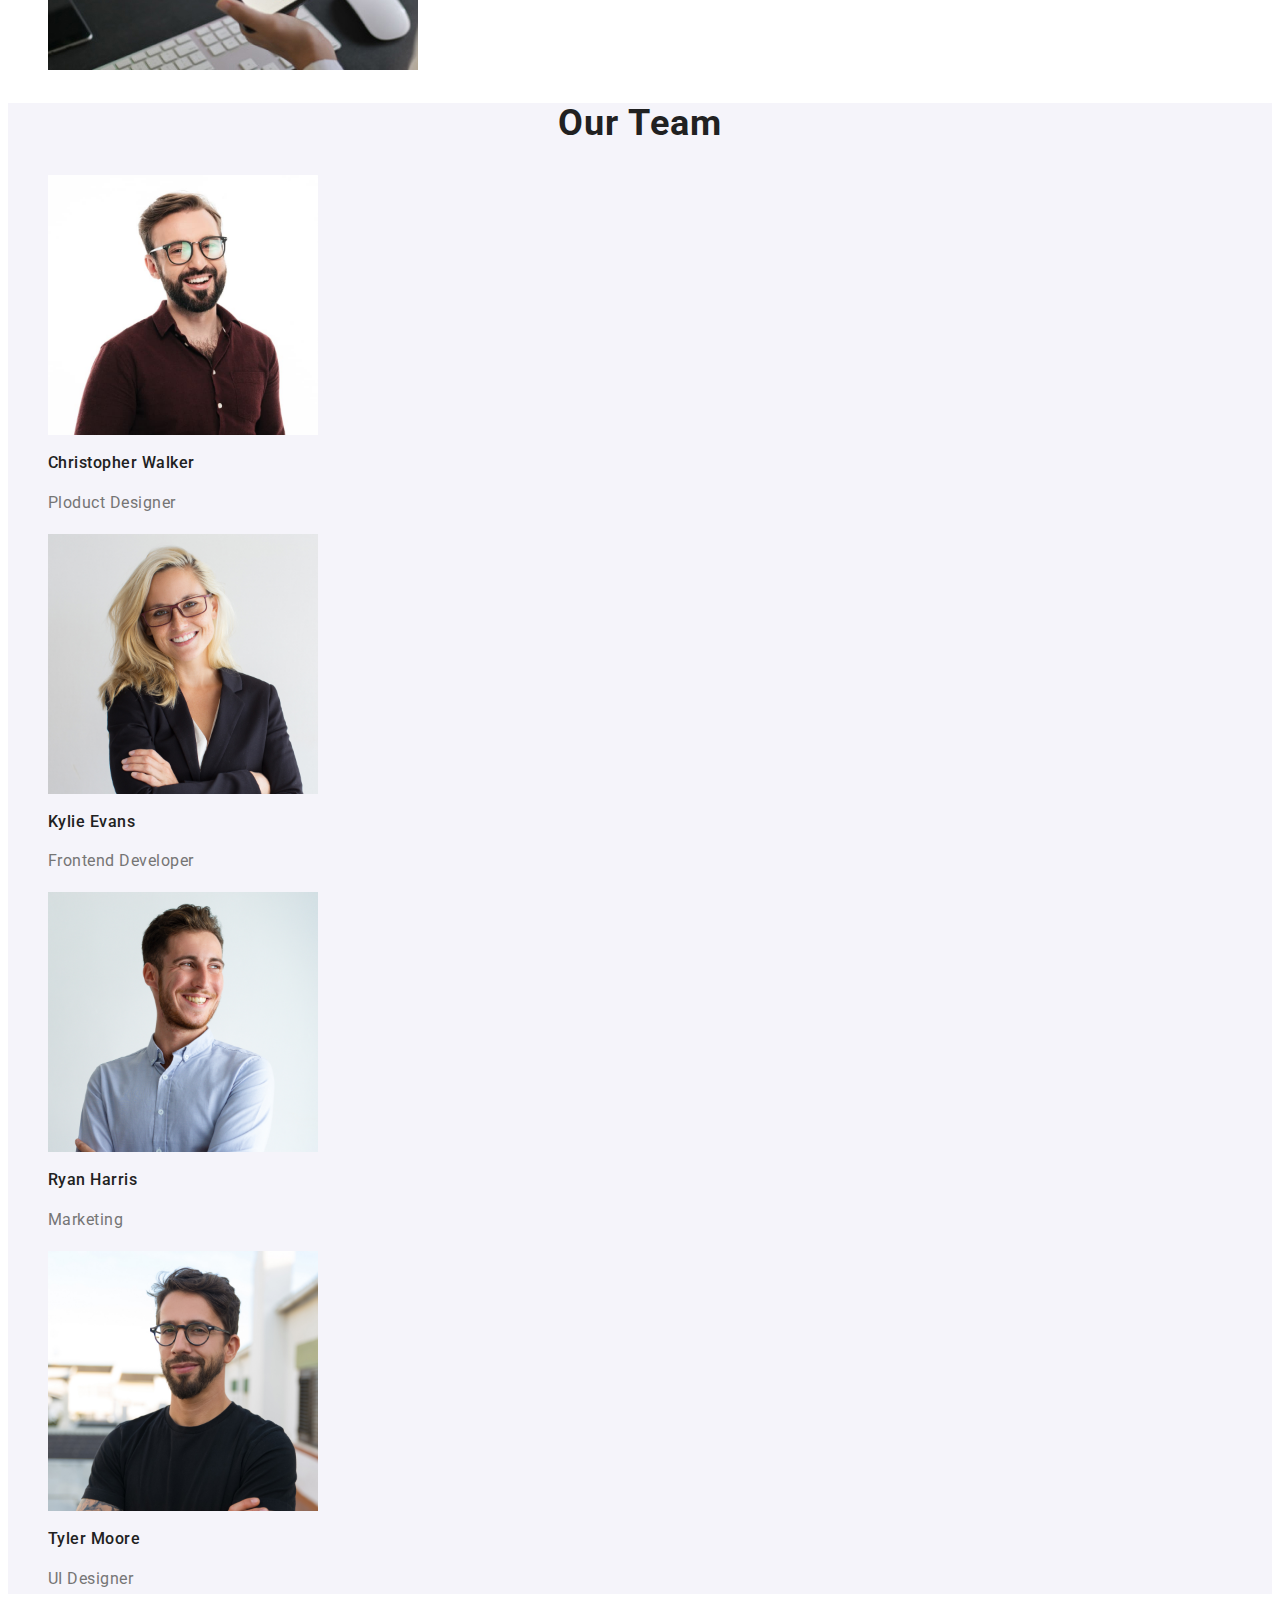
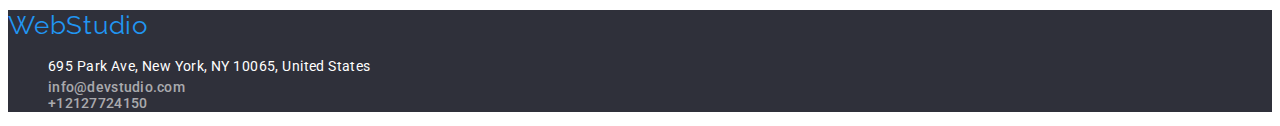
==== commit dbd80ab2: "active link changes" ====
--- a/index.html
+++ b/index.html
@@ -13,9 +13,9 @@
       <nav>
         <!-- Navigation to other pages -->
         <ul class="menu">
-          <li class="nav-link-current"><a href="index.html" class="menu-item">Studio</a></li>
-          <li class="nav-link-current"><a href="portfolio.html" rel="noopener norefer" class="menu-item">Portfolio</a></li>
-          <li class="nav-link-current"><a href="index.html" class="menu-item">Contacts</a></li>
+          <li><a href="index.html" class="menu-item nav-link-current">Studio</a></li>
+          <li><a href="portfolio.html" rel="noopener norefer" class="menu-item">Portfolio</a></li>
+          <li><a href="index.html" class="menu-item">Contacts</a></li>
         </ul>
       </nav>
       <ul class="contact-info">
--- a/css/styles.css
+++ b/css/styles.css
@@ -9,6 +9,7 @@
     --contact-info-header: #757575;
     --heading-bg-color: #2F303A;
     --section-titles-color: #212121;
+    --request-our-service-hover-color:#0a7ddb;
     --our-team-bg-color: #F5F4FA;
     --description-color:#757575;
     --footer-bg-color: #2F303A;
@@ -52,13 +53,12 @@
     letter-spacing: 0.02em;
 }
 .menu-item:hover,
-.menu-item:focus{
+.menu-item:focus,
+.nav-link-current{
     color: var(--active-and-hover-color);
    
 }
-.nav-link-current:active{
-    color: var(--active-and-hover-color);
-}
+
 
 .contact-detail{
     text-decoration: none;
@@ -101,6 +101,8 @@
 .request-our-service-button:hover,
 .request-our-service-button:focus{
     cursor: pointer;
+    box-shadow: 0px 4px 4px rgba(0, 0, 0, 0.15);
+    background-color: var(--request-our-service-hover-color);
 }
 
 .skills-title {
